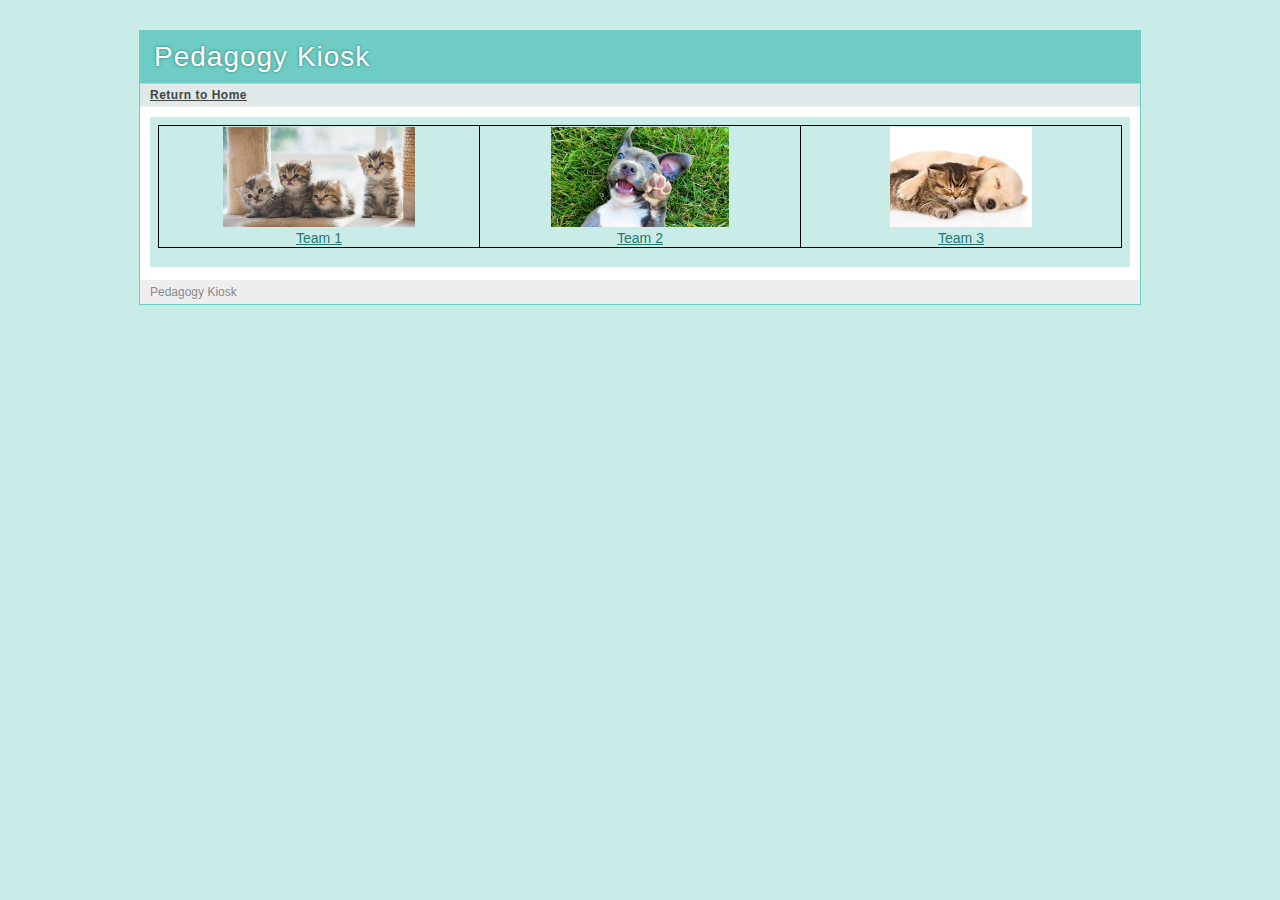
==== index.html @ c7999a85 "adding placeholder images to main" ====
<!DOCTYPE html>
<link rel="stylesheet" type="text/css" href="style.css">
<title>Welcome | Pedagogy Kiosk</title>
<div class="page">
  <h1>Pedagogy Kiosk</h1>
  <div class="navigation">
    <a href="start.html" target="body">Return to Home</a>
  </div>
    <div class="body">
      <iframe class = "body" name="body" src="start.html"></iframe>
    </div>
  <div class="footer">
    Pedagogy Kiosk
  </div>
</div>
---- style.css ----
body {
    background: #CAECE9;
    font-family: 'Trebuchet MS', sans-serif;
    font-size: 14px;
}

a {
    color: #26776F;
}

a:hover {
    color: #333;
}

iframe {
  border: 0px;
  width: 100%;
  /*height: 400px;*/
  margin-left: auto;
  margin-right: auto;
  margin-top: auto;
  margin-bottom: auto;
}

table, th, td{
  border: 1px solid black;
  border-collapse: collapse;
  text-align: center;
  width: 33.33%;
}

table#Teams{
  height: 100%;
  width: 100%;
}

table#One{
  height: 260px;
  width:100%;
}

div.page {
    background: white;
    border: 1px solid #6ECCC4;
    width: 1000px;

    margin: 30px auto;

}

div.page h1 {
    background: #6ECCC4;
    margin: 0;
    padding: 10px 14px;
    color: white;
    letter-spacing: 1px;
    text-shadow: 0 0 3px #24776F;
    font-weight: normal;
}

div.page div.navigation {
    background: #DEE9E8;
    padding: 4px 10px;
    border-top: 1px solid #ccc;
    border-bottom: 1px solid #eee;
    color: #888;
    font-size: 12px;
    letter-spacing: 0.5px;
}

div.page div.navigation a {
    color: #444;
    font-weight: bold;
}

div.page h2 {
    margin: 0 0 15px 0;
    color: #105751;
    text-shadow: 0 1px 2px #ccc;
}

div.page div.body {
    padding: 10px;
}


div.page div.footer {
    background: #eee;
    color: #888;
    padding: 5px 10px;
    font-size: 12px;
}
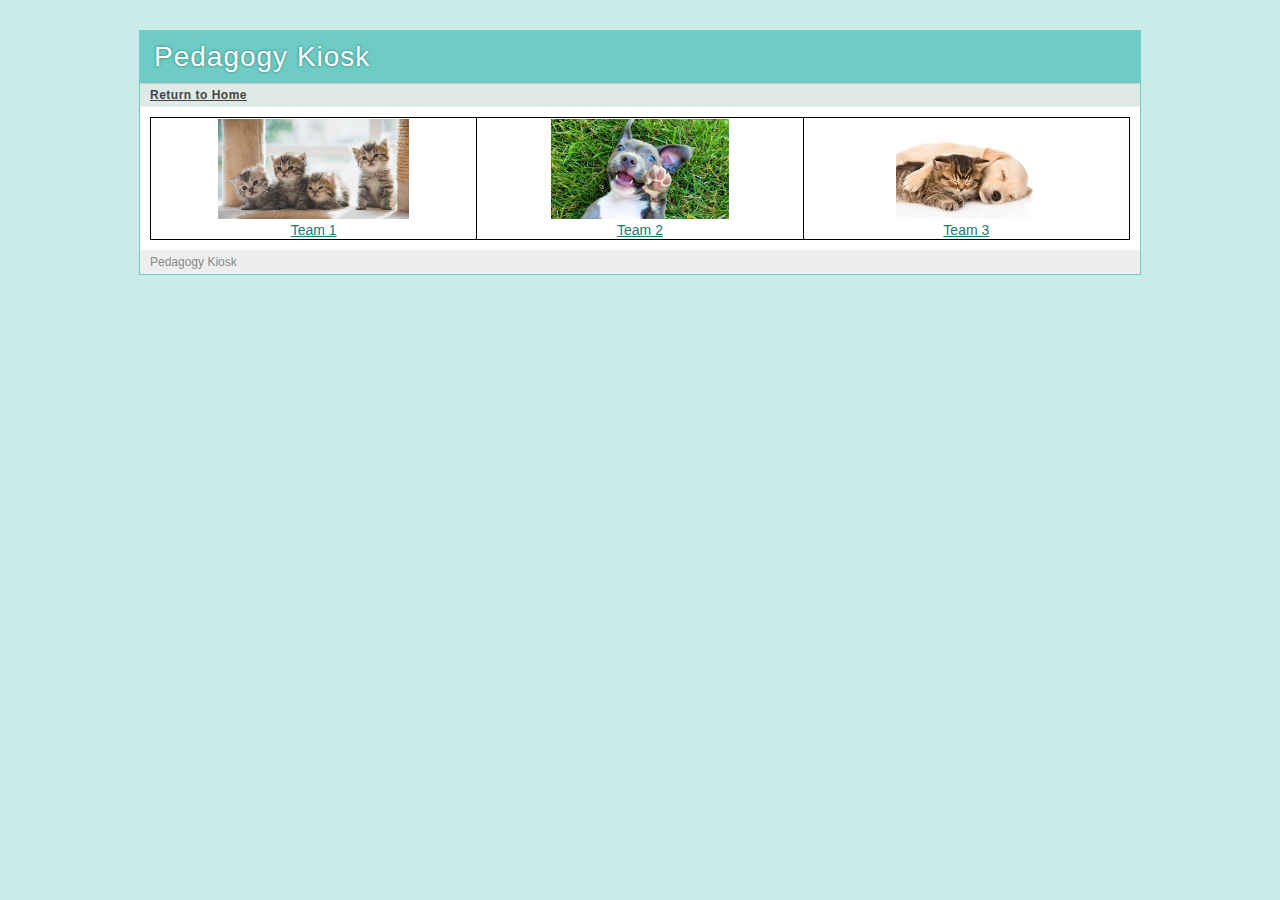
==== commit c4f7a770: "Changing frame to separate pages for simplicity of formatting." ====
--- a/index.html
+++ b/index.html
@@ -7,9 +7,22 @@
     <a href="start.html" target="body">Return to Home</a>
   </div>
     <div class="body">
-      <iframe class = "body" name="body" src="start.html"></iframe>
+      <table id="Teams">
+        <tr>
+          <td><a href="team1.html" target="body"><img src="cat.jpg" height="100px"><br>Team 1</td>
+          <td><a href="team2.html" target="body"><img src="puppy.jpg" height="100px"><br>Team 2</td>
+          <td><a href="team3.html" target="body"><img src="aww.jpg" height="100px"><br>Team 3</td>
+        </tr>
+      </table>
     </div>
   <div class="footer">
     Pedagogy Kiosk
   </div>
 </div>
+<script type="text/javascript">
+  increaseSize()
+  {
+    var x = document.getElementById("body");
+    x.innerHTML.style.height = "500px";
+  }
+</script>
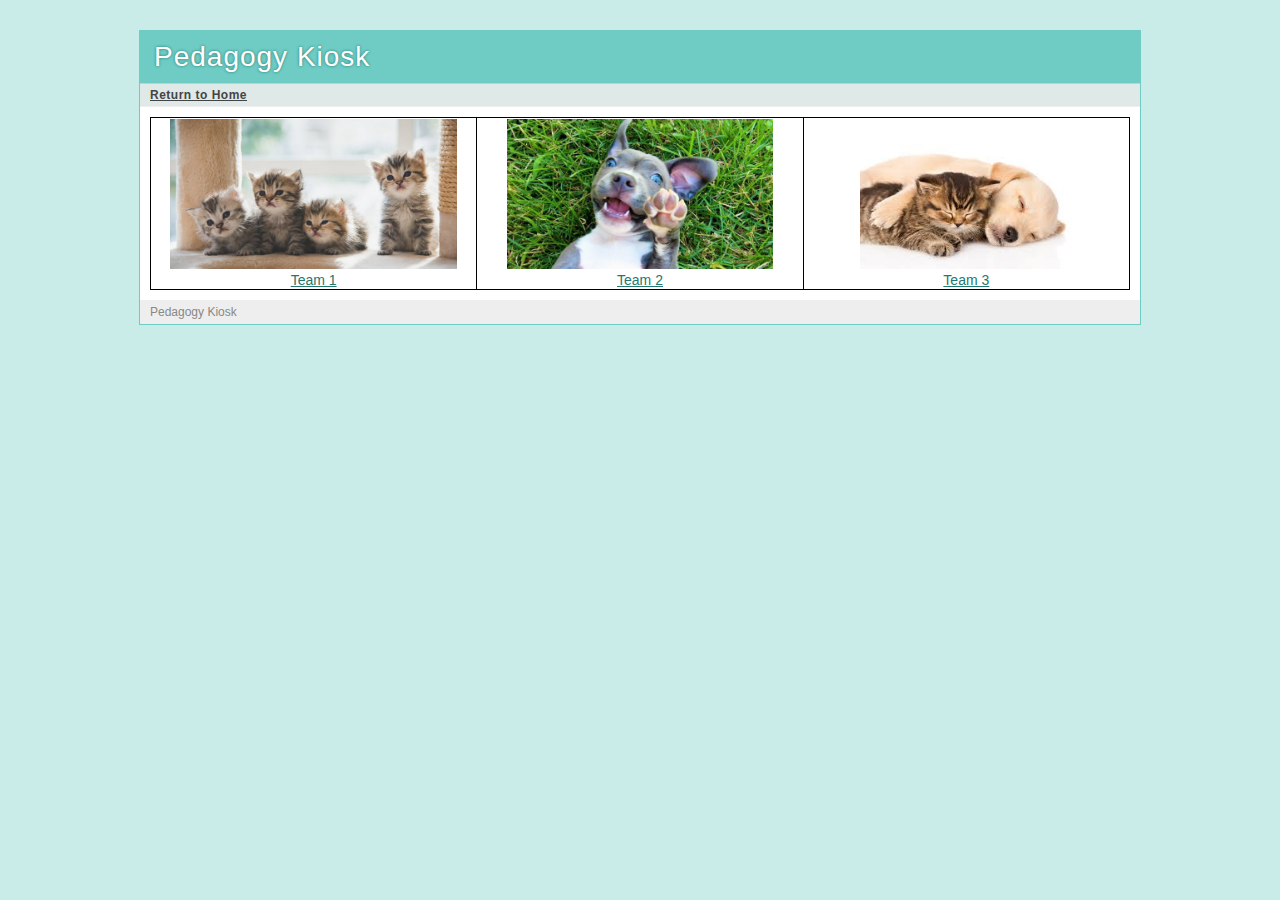
==== commit 9ffa0c0e: "Making the imgs larger" ====
--- a/index.html
+++ b/index.html
@@ -9,9 +9,9 @@
     <div class="body">
       <table id="Teams">
         <tr>
-          <td><a href="team1.html" target="body"><img src="cat.jpg" height="100px"><br>Team 1</td>
-          <td><a href="team2.html" target="body"><img src="puppy.jpg" height="100px"><br>Team 2</td>
-          <td><a href="team3.html" target="body"><img src="aww.jpg" height="100px"><br>Team 3</td>
+          <td><a href="team1.html" target="body"><img src="cat.jpg" height="150px"><br>Team 1</td>
+          <td><a href="team2.html" target="body"><img src="puppy.jpg" height="150px"><br>Team 2</td>
+          <td><a href="team3.html" target="body"><img src="aww.jpg" height="150px"><br>Team 3</td>
         </tr>
       </table>
     </div>
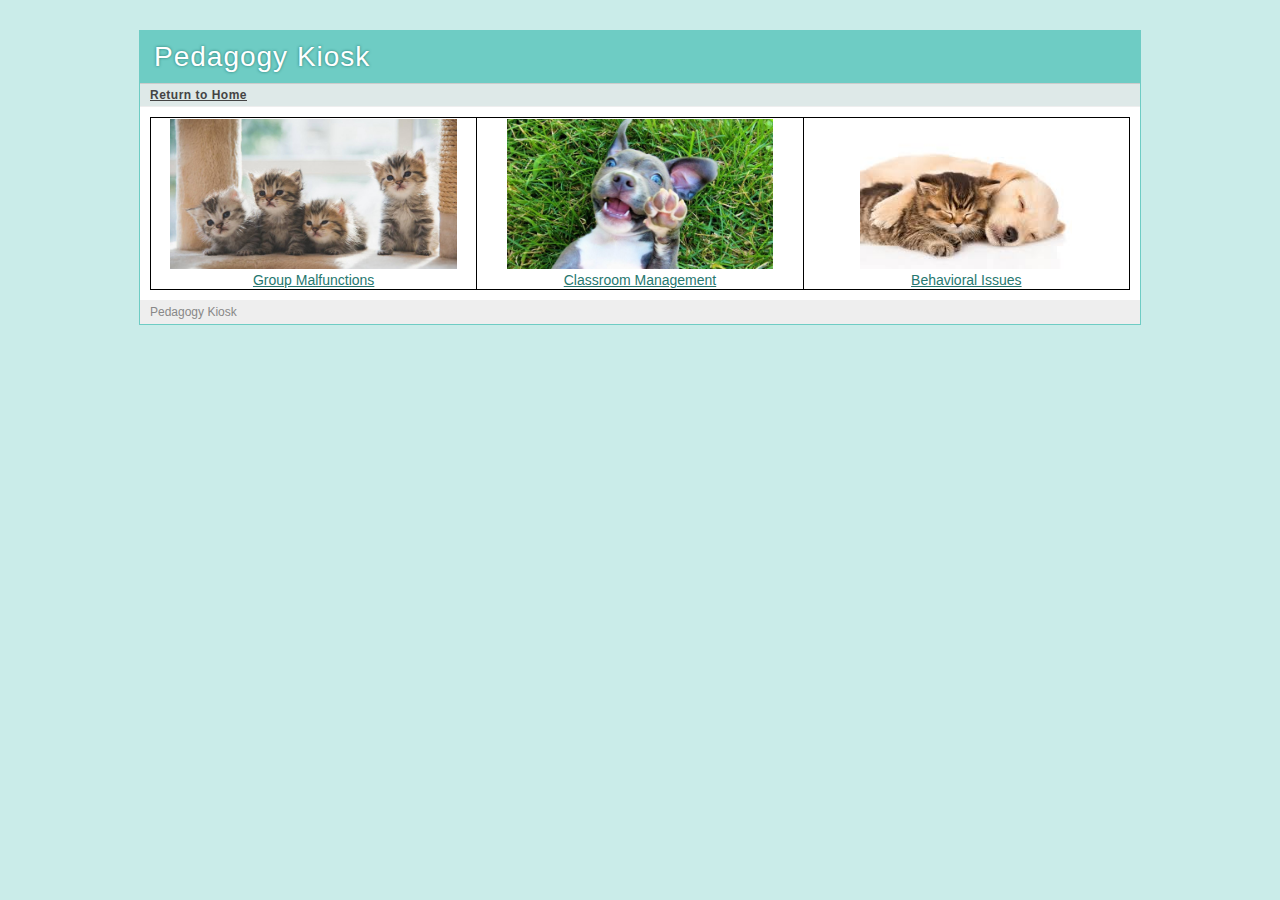
==== commit c5fcbcd0: "Inserting Real Vids" ====
--- a/index.html
+++ b/index.html
@@ -9,9 +9,9 @@
     <div class="body">
       <table id="Teams">
         <tr>
-          <td><a href="team1.html" target="body"><img src="cat.jpg" height="150px"><br>Team 1</td>
-          <td><a href="team2.html" target="body"><img src="puppy.jpg" height="150px"><br>Team 2</td>
-          <td><a href="team3.html" target="body"><img src="aww.jpg" height="150px"><br>Team 3</td>
+          <td><a href="team1.html"><img src="cat.jpg" height="150px"><br>Group Malfunctions</td>
+          <td><a href="team2.html"><img src="puppy.jpg" height="150px"><br>Classroom Management</td>
+          <td><a href="team3.html"><img src="aww.jpg" height="150px"><br>Behavioral Issues</td>
         </tr>
       </table>
     </div>
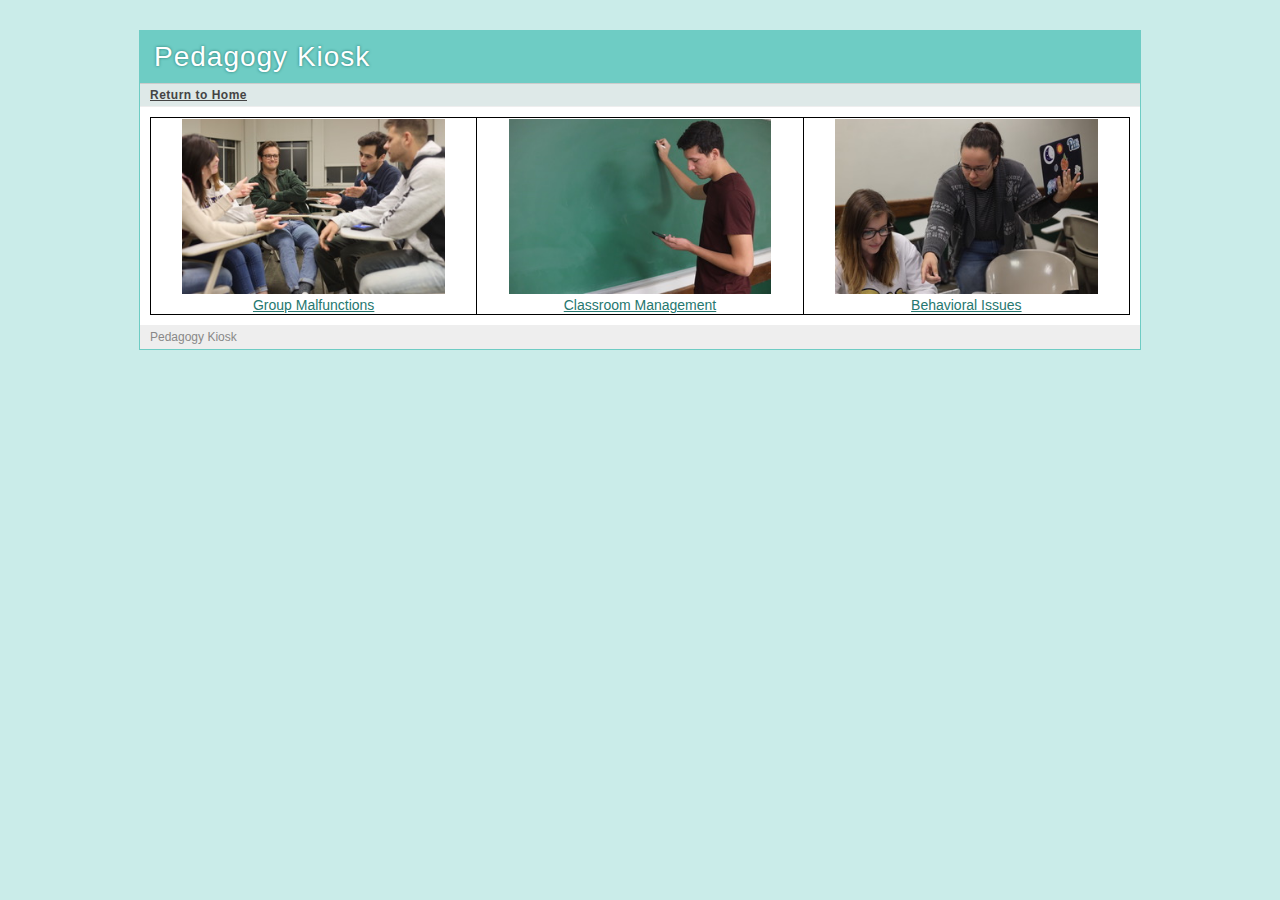
==== commit 43b489ac: "Merge branch 'master' of https://github.com/ceh106/PedagogyKiosk" ====
--- a/index.html
+++ b/index.html
@@ -9,9 +9,9 @@
     <div class="body">
       <table id="Teams">
         <tr>
-          <td><a href="team1.html"><img src="cat.jpg" height="150px"><br>Group Malfunctions</td>
-          <td><a href="team2.html"><img src="puppy.jpg" height="150px"><br>Classroom Management</td>
-          <td><a href="team3.html"><img src="aww.jpg" height="150px"><br>Behavioral Issues</td>
+          <td><a href="team1.html"><img src="g1.jpg" height="175px"><br>Group Malfunctions</td>
+          <td><a href="team2.html"><img src="g2.jpg" height="175px"><br>Classroom Management</td>
+          <td><a href="team3.html"><img src="g3.jpg" height="175px"><br>Behavioral Issues</td>
         </tr>
       </table>
     </div>
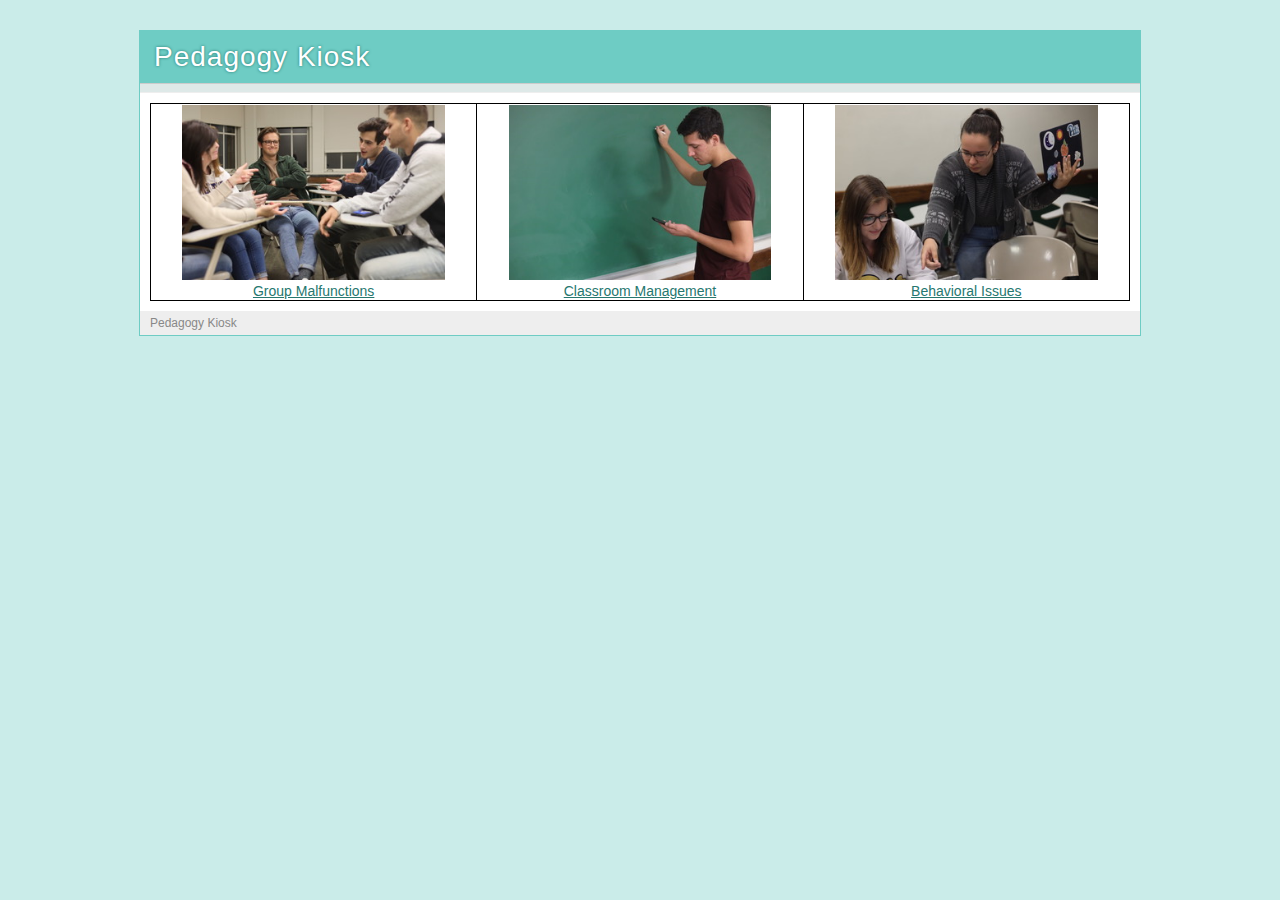
==== commit 65822764: "Merge branch 'master' of https://github.com/ceh106/PedagogyKiosk" ====
--- a/index.html
+++ b/index.html
@@ -4,7 +4,6 @@
 <div class="page">
   <h1>Pedagogy Kiosk</h1>
   <div class="navigation">
-    <a href="start.html" target="body">Return to Home</a>
   </div>
     <div class="body">
       <table id="Teams">
